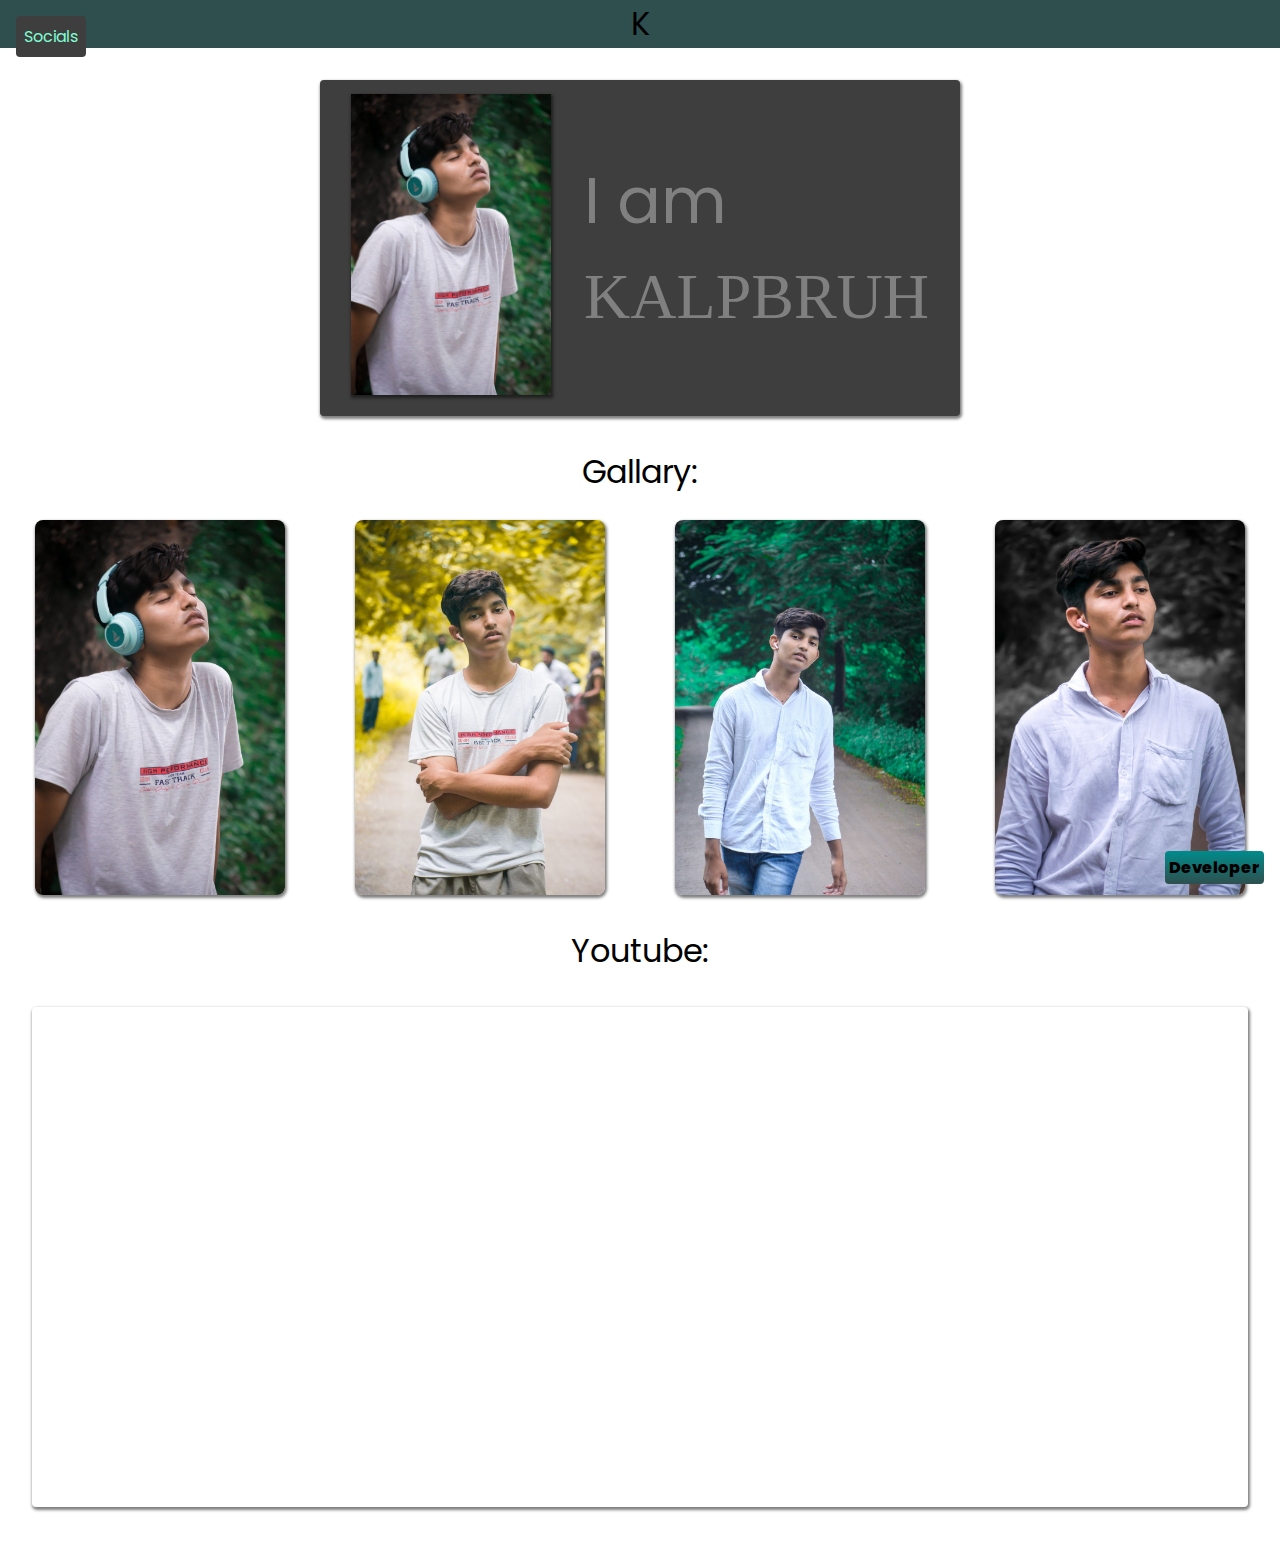
==== index.html @ c6dcccc2 "kalpbruh" ====
<!DOCTYPE html>
<html lang="en">

<head>
    <meta charset="UTF-8">
    <meta http-equiv="X-UA-Compatible" content="IE=edge">
    <meta name="viewport" content="width=device-width, initial-scale=1.0">
    <title>Kalpbruh</title>
    <link rel="stylesheet" href="style.css">
    <script src="script.js" defer></script>
    <style>
        @import url('https://fonts.googleapis.com/css2?family=Poppins:wght@200&display=swap');
    </style>
</head>

<body>
    <header>
        <a href="social.html" target="_blank" id="social">Socials</a>
        <h1 class="name"></h1>
        <!-- <button id="theme" type="button">Dark</button> -->
    </header>
    <main>
        <div class="image">
            <img src="./Kalpbruh compressed img/Kalp11.jpg" alt="KALPBRUH">
        </div>
        <div class="information">
            <h1 id="title-name">I am <br><span id="styling-name">KALPBRUH</span></h1>
            <!-- <h3>
                Hi guys! My name is kalpbruh. I need your support to make our channel bigger, I hope you guys will support me.😊
                I keep uploading Slowed Reverb songs in this channel if you like our channel, don't go without
                subscribing to the channel. I will keep uploading songs like this for you Just you guys keep supporting
                me, Tell your friends, family too subscribe our channel.
                When I upload a song then you guys Share the song as much as you can.
                The Main purpose of this channel is to provide you the best Slowed Reverb songs on the internet. 😉

                DO VISIT MY <a href="https://www.youtube.com/c/kalpbruh9579/featured" title="KALPBRUH: YOUTUBE" target="_blank">YOUTUBE</a> CHANNEL ❤️
            </h3> -->
        </div>
    </main>
    <div class="gallary-heading">
        <h1>Gallary:</h1>
    </div>
    <div class="gallary">
        <!-- <img src="Kalpbruh compressed img/Kalp1.jpg" alt="KALPBRUH"> -->
        <!-- <img src="Kalpbruh compressed img/Kalp4.jpg" alt="KALPBRUH"> -->
        <!-- <img src="Kalpbruh compressed img/Kalp5.jpg" alt="KALPBRUH"> -->
        <!-- <img src="Kalpbruh compressed img/Kalp6.jpg" alt="KALPBRUH"> -->
        <!-- <img src="Kalpbruh compressed img/Kalp7.jpg" alt="KALPBRUH"> -->
        <!-- <img src="Kalpbruh compressed img/Kalp8.jpg" alt="KALPBRUH"> -->
        <!-- <img src="Kalpbruh compressed img/Kalp9.jpg" alt="KALPBRUH"> -->
        <!-- <img src="Kalpbruh compressed img/Kalp10.jpg" alt="KALPBRUH"> -->
        <img src="Kalpbruh compressed img/Kalp11.jpg" alt="KALPBRUH">
        <img src="Kalpbruh compressed img/Kalp12.jpg" alt="KALPBRUH">
        <img src="Kalpbruh compressed img/Kalp13.jpg" alt="KALPBRUH">
        <img src="Kalpbruh compressed img/Kalp14.jpg" alt="KALPBRUH">
        <!-- <a href="https://instagram.com/kalpbruh_?igshid=YmMyMTA2M2Y=">MORE....</a> -->
        <!-- <img src="Kalpbruh compressed img/Kalp15.jpg" alt="KALPBRUH"> -->
    </div>
    <div class="youtube-heading">
        <h1>Youtube:</h1>
    </div>
    <div class="youtube">
        <!-- data is being added here through js -->
    </div>
    <footer>
        <a href="information.html" target="_blank">Developer</a>
    </footer>
</body>

</html>
---- style.css ----
* {
    padding: 0;
    margin: 0;
    box-sizing: border-box;
    font-family: "Poppins", sans-serif;
    font-weight: 400;
}

a, input, button, textarea, * {
    outline: none;
}

a {
    text-decoration: none;
    color: aquamarine;
    border-radius: 0.25rem;
    padding: 0.5rem;
    /* background: linear-gradient(darkcyan, darkslategray); */
}

/*
#theme {
    border: hidden;
    border-radius: 0.25rem;
    background: linear-gradient(darkcyan, darkslategray);
    padding: 0.25rem;
    position: fixed;
    top: 1rem;
    right: 1rem;
    cursor: pointer;
    font-weight: 600;
} */

header {
    /* width: 100vw; */
    height: 3rem;
    /* text-align: center; */
    display: flex;
    justify-content: center;
    align-items: center;
    padding: 0.5rem;
    background: darkslategray;
}

header a {
    position: fixed;
    top: 1rem;
    left: 1rem;
    z-index: 1;
    /* text-decoration: underline black; */
    background: #3e3e3e;
}

main {
    width: 50vw;
    margin: 2rem auto;
    padding: 0.9rem;
    background: #3e3e3e;
    border-radius: 0.25rem;
    box-shadow: 1px 2px 3px 1px rgba(0, 0, 0, 0.5);
    color: gray;
    display: flex;
    justify-content: space-around;
    align-items: center;
    flex-wrap: wrap;
}

.image img {
    height: fit-content;
    width: 200px;
    box-shadow: 1px 2px 3px 1px rgba(0, 0, 0, 0.5);
}

main h1 {
    font-size: 4rem;
}
main span {
    font-family: cursive;
}

.gallary {
    display: flex;
    justify-content: space-around;
    align-items: center;
    flex-wrap: wrap;
    /* margin: 1.5rem; */
}

.gallary img {
    width: 250px;
    height: fit-content;
    box-shadow: 1px 2px 3px 1px rgba(0, 0, 0, 0.5);
    border-radius: 0.5rem;
    margin-bottom: 0.5rem;
}

.gallary a {
    color: black;
    text-decoration: underline darkcyan;
}

.gallary-heading, .youtube-heading {
    text-align: center;
    margin: 1.5rem auto;
}

.youtube {
    margin: 2rem;
}

.youtube iframe {
    width: 100%;
    height: 500px;
    border-radius: 0.25rem;
    box-shadow: 1px 2px 3px 1px rgba(0, 0, 0, 0.5);
}

footer a {
    color: black;
    font-family: 600;
    background: linear-gradient(darkcyan, darkslategray);
    padding: 0.25rem;
    border: hidden;
    border-radius: 0.25rem;
    text-decoration: none;
    position: fixed;
    right: 1rem;
    bottom: 1rem;
    font-weight: 800;
}




@media only screen and (max-width: 768px) {
    main {
        width: 90vw;
    }
}

@media only screen and (max-width: 400px) {
    main h1 {
        font-size: 3rem;
    }

    main .image img {
        width: 240px;
    }
}

@media only screen and (max-width: 320px) {
    header {
        text-align: left;
    }

    main h1 {
        font-size: 2.5rem;
    }

    main .image img {
        width: 220px;
    }
}
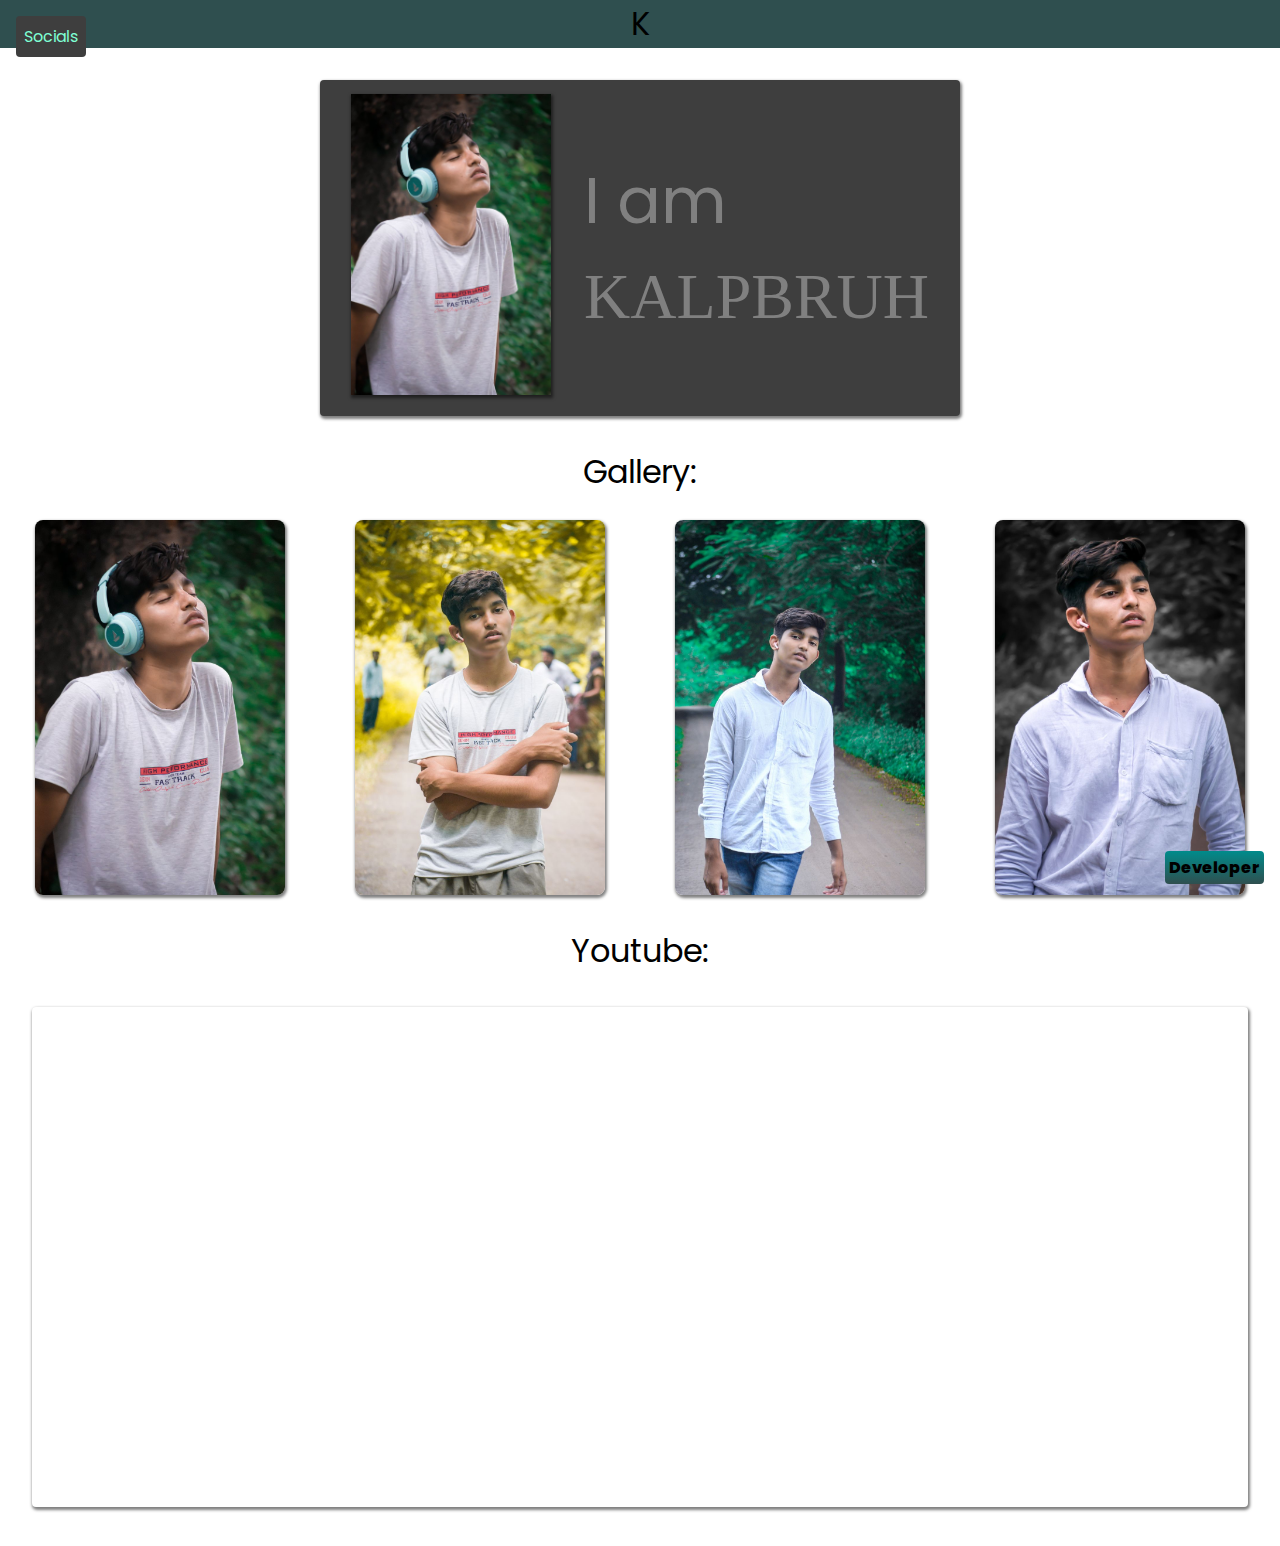
==== commit 4ab7a914: "Update index.html" ====
--- a/index.html
+++ b/index.html
@@ -38,7 +38,7 @@
         </div>
     </main>
     <div class="gallary-heading">
-        <h1>Gallary:</h1>
+        <h1>Gallery:</h1>
     </div>
     <div class="gallary">
         <!-- <img src="Kalpbruh compressed img/Kalp1.jpg" alt="KALPBRUH"> -->
@@ -67,4 +67,4 @@
     </footer>
 </body>
 
-</html>+</html>
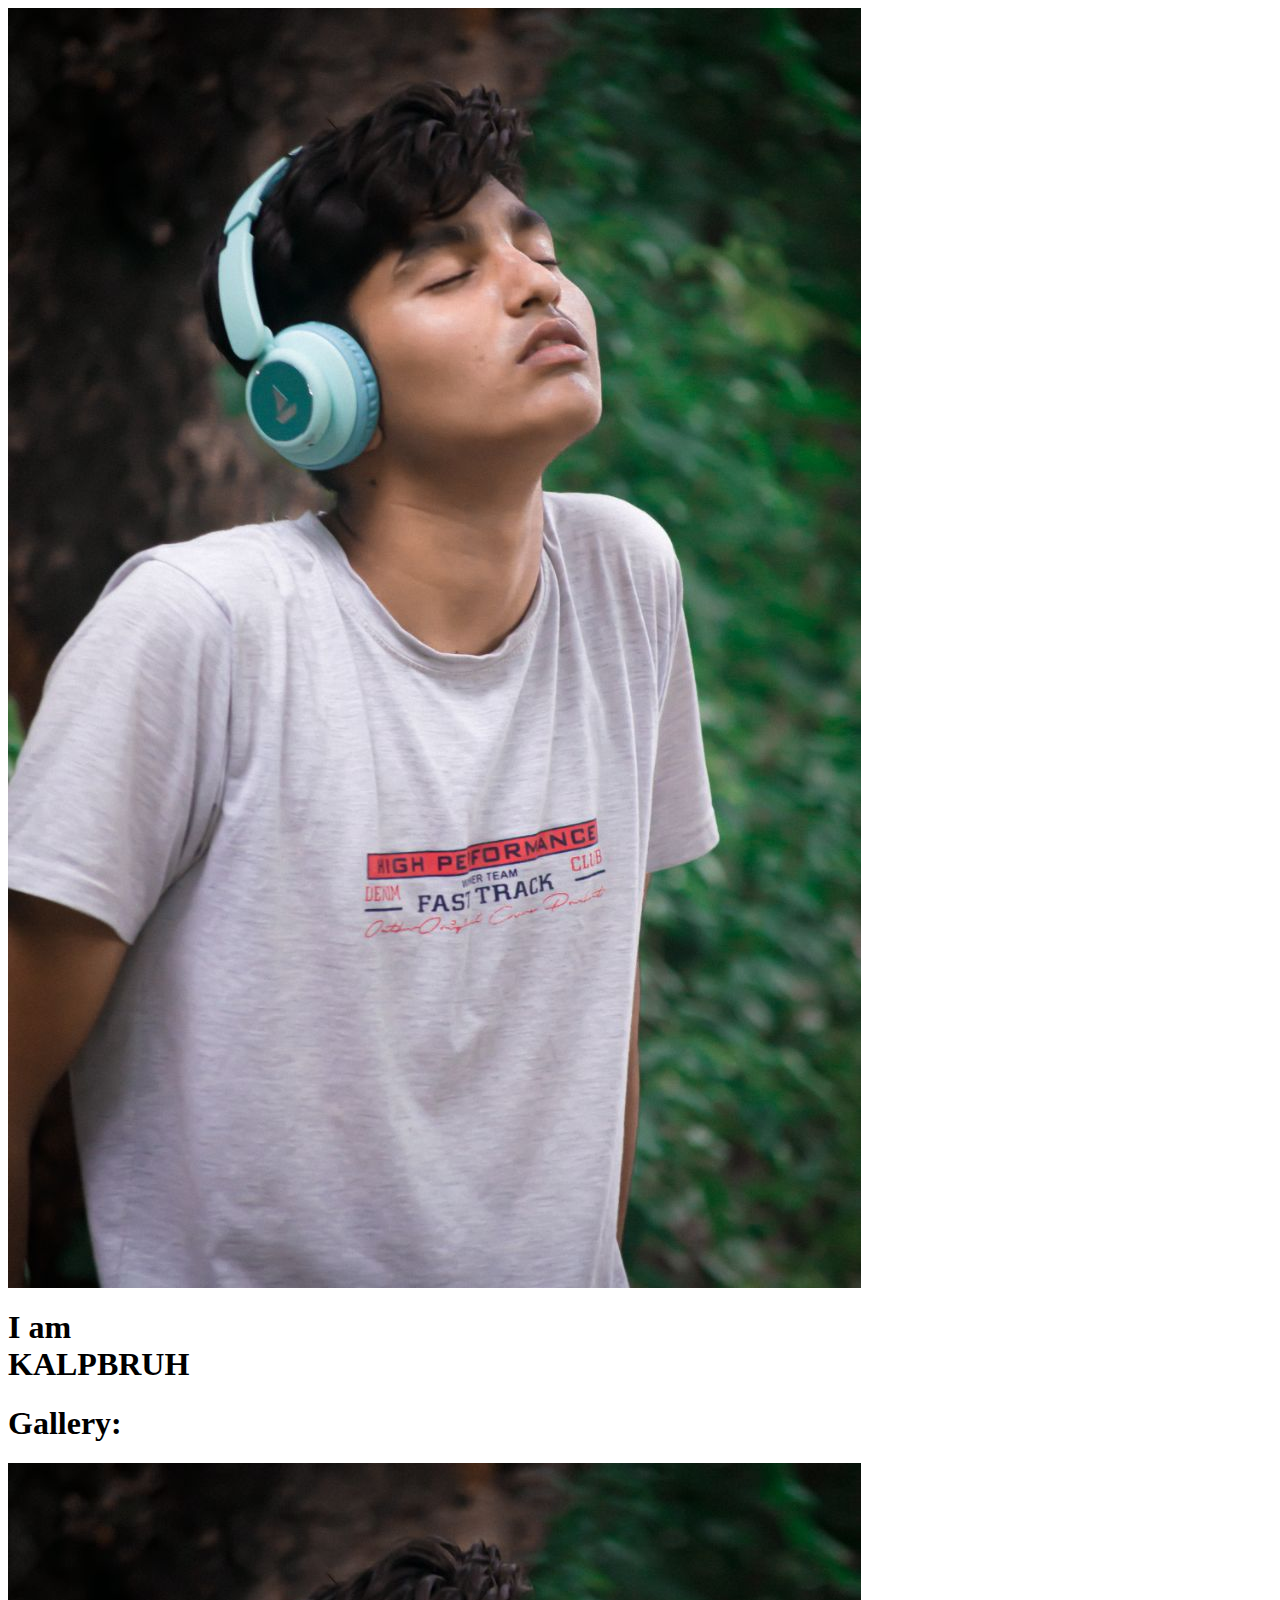
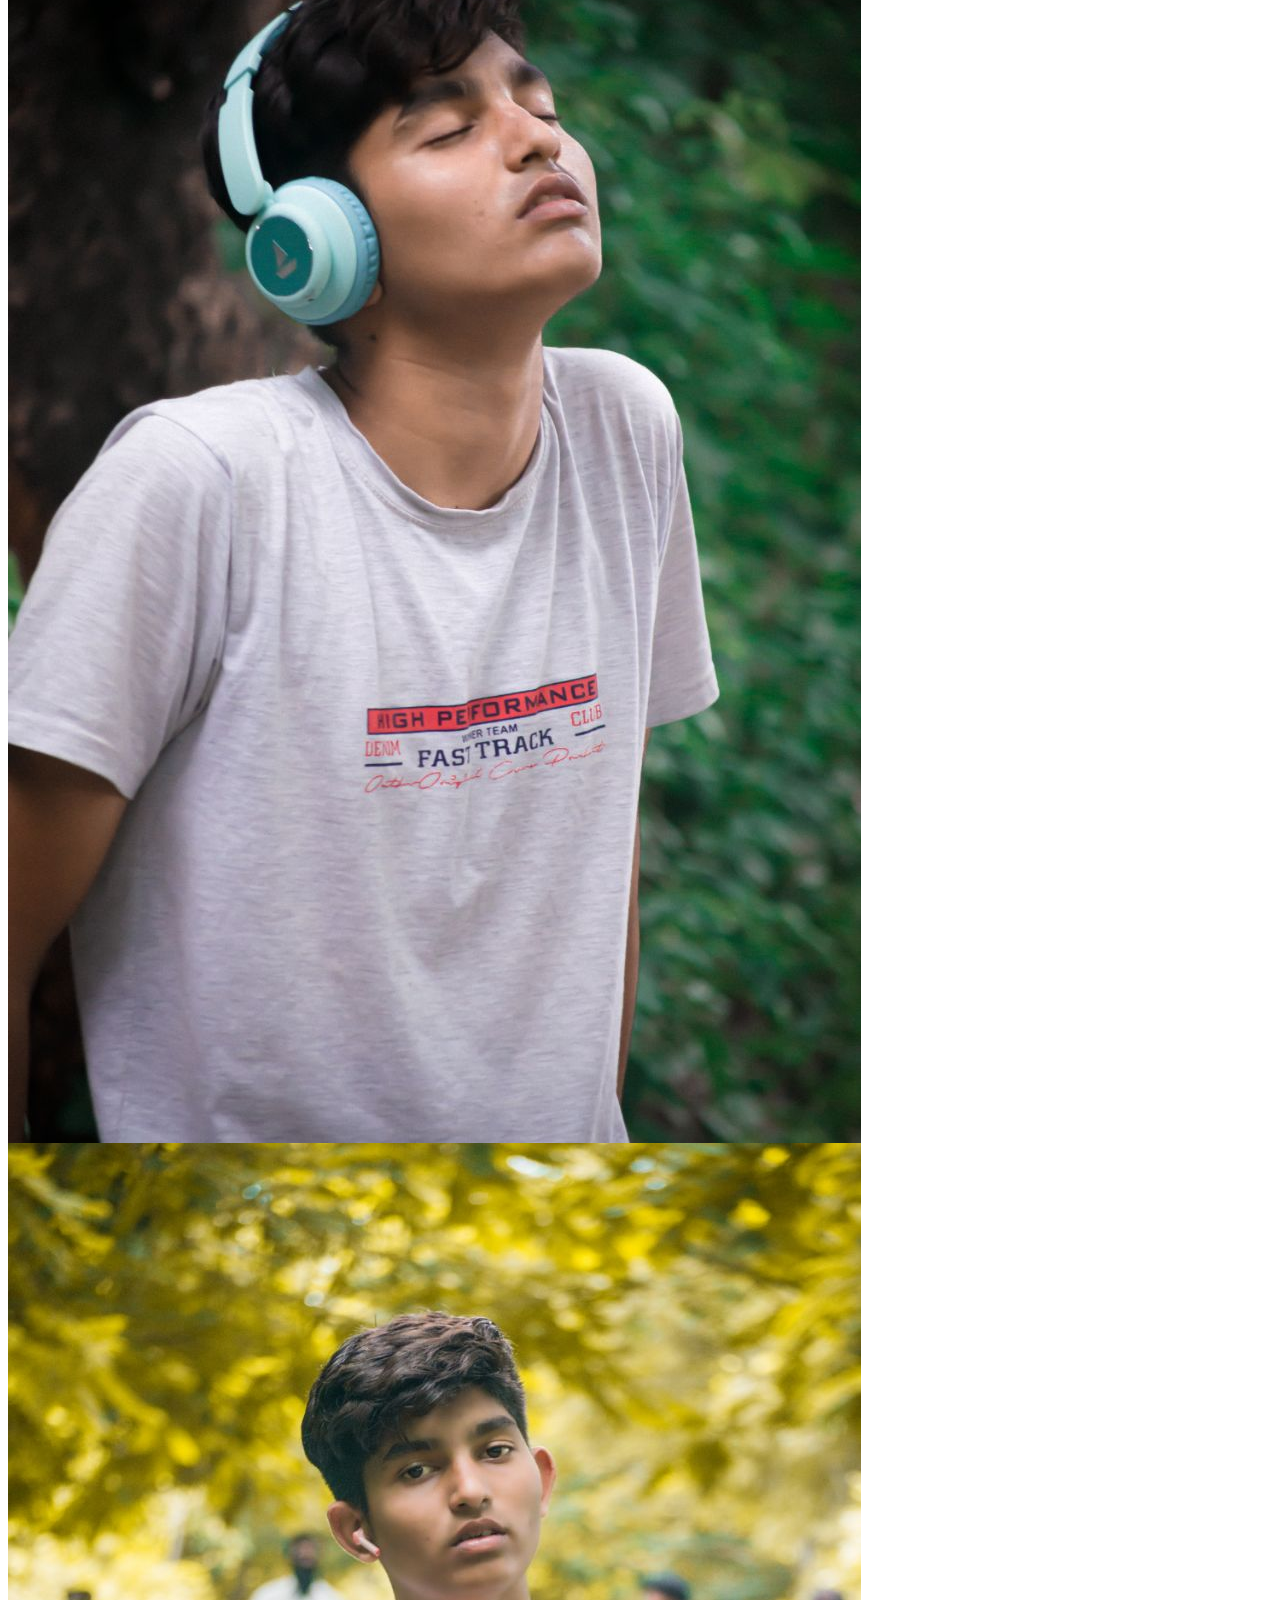
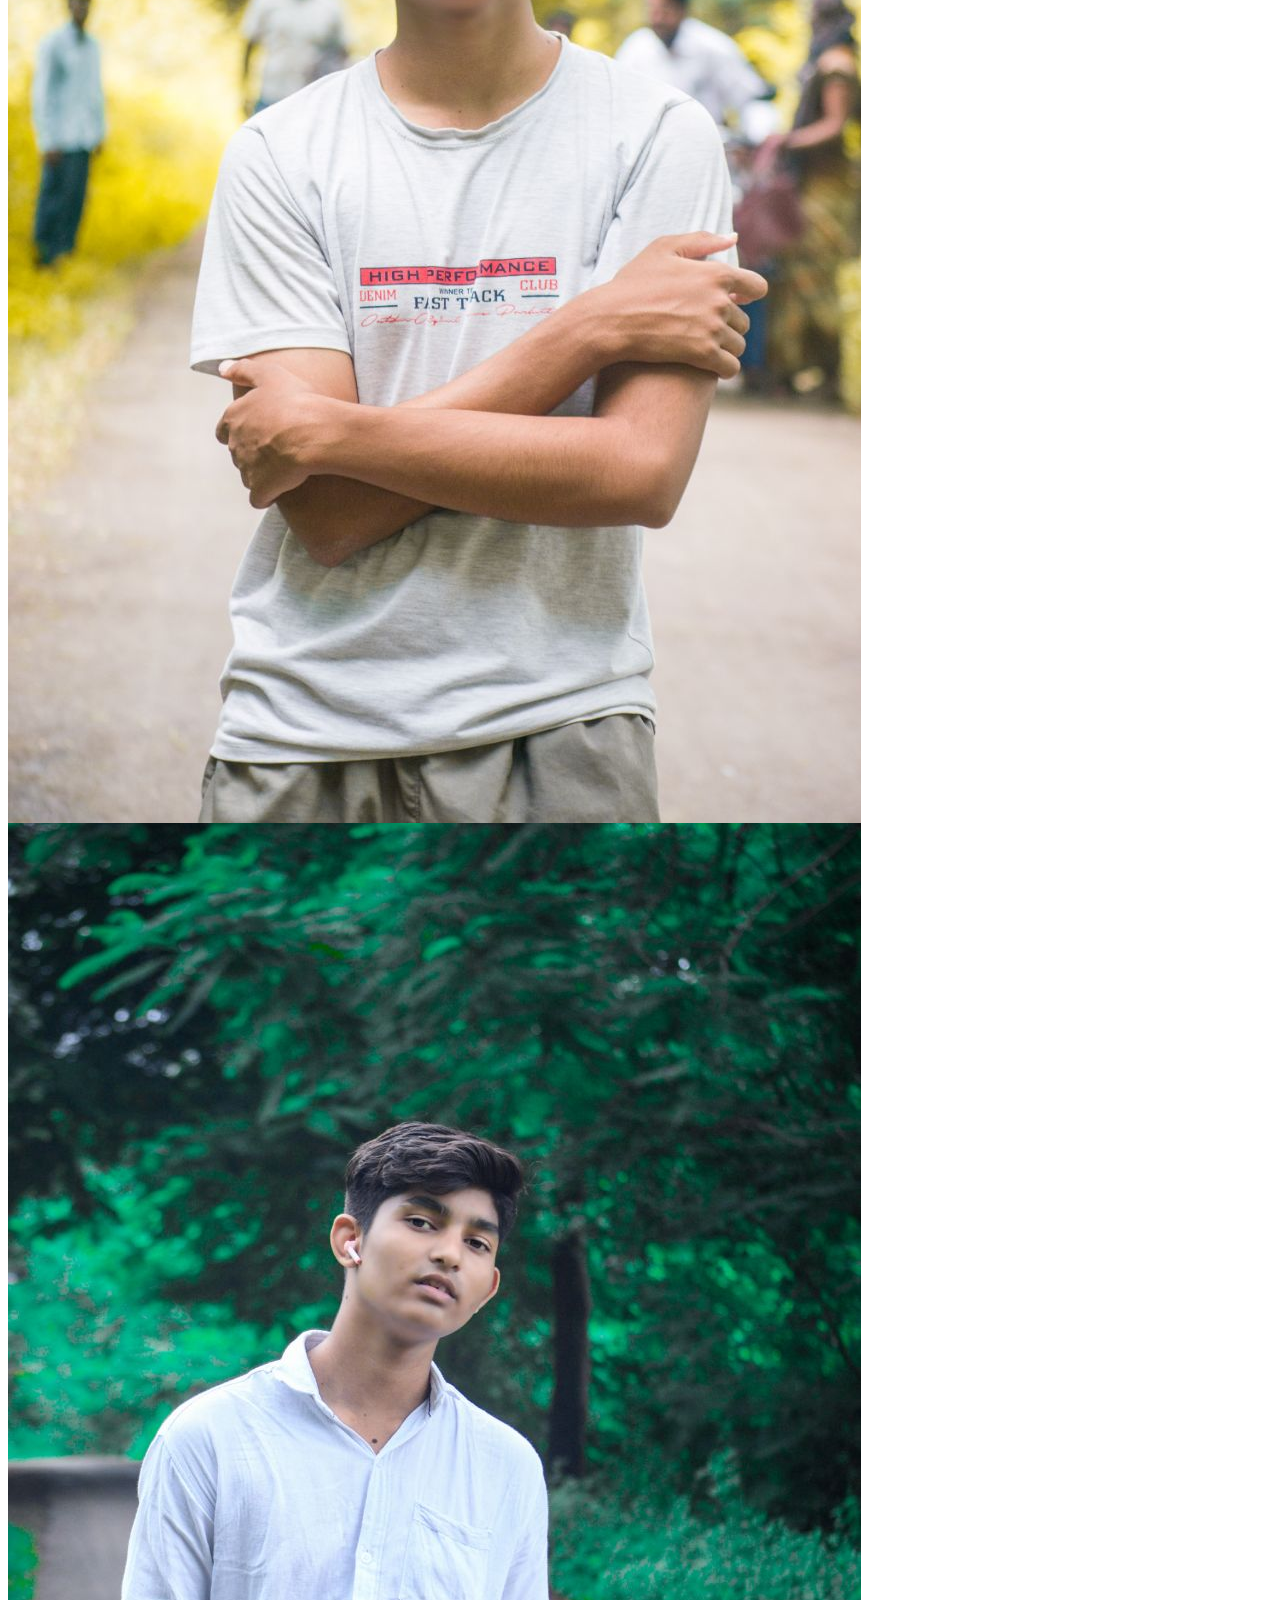
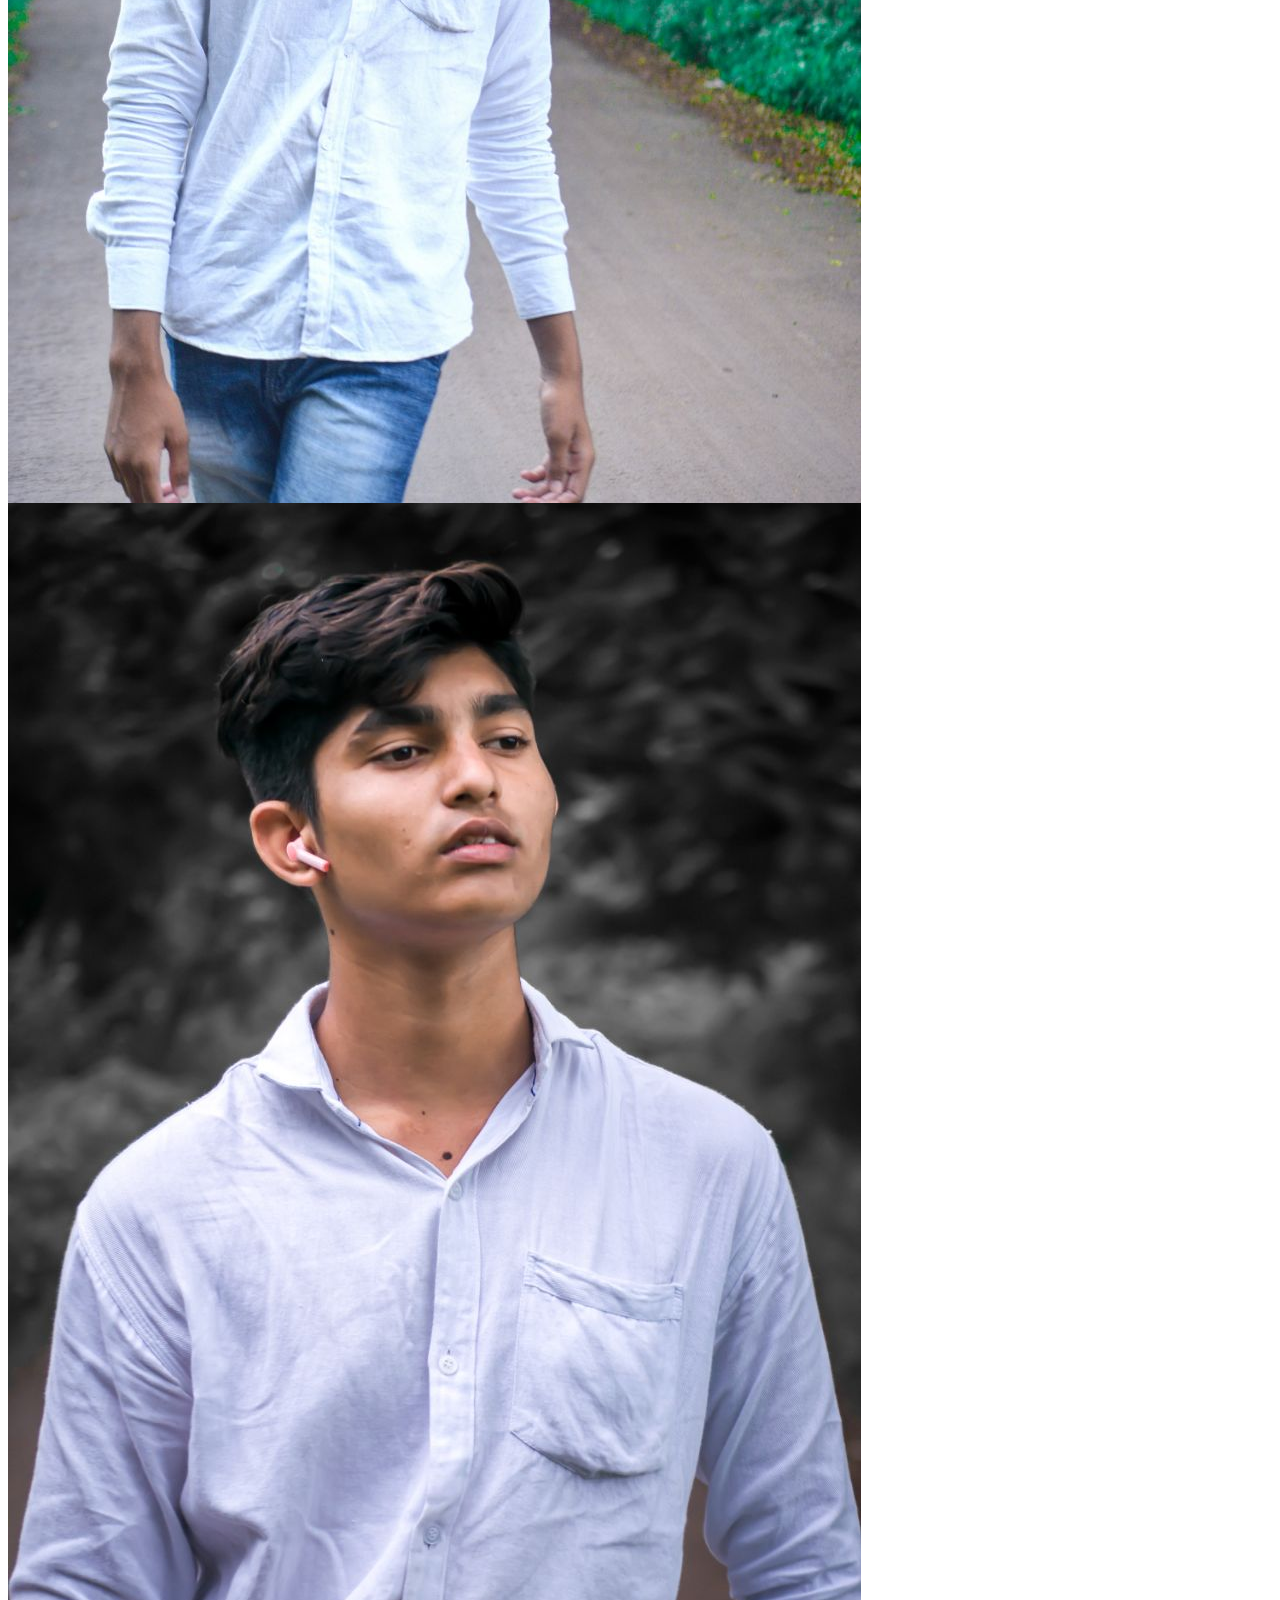
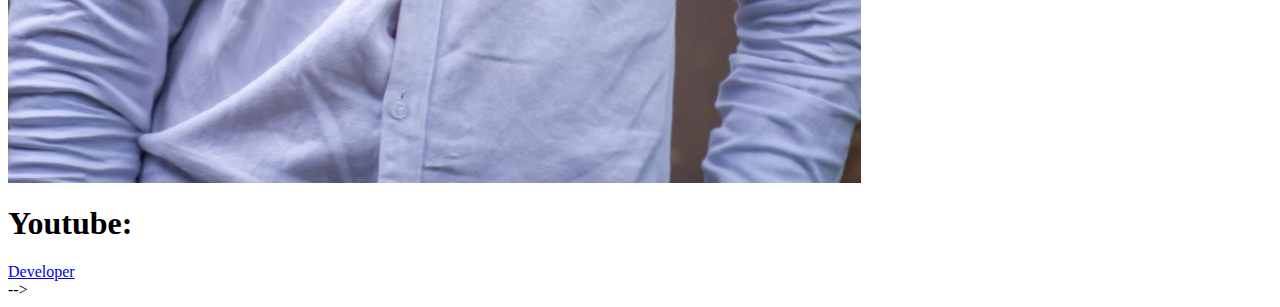
==== commit 99f7cff0: "Update index.html" ====
--- a/index.html
+++ b/index.html
@@ -1,3 +1,4 @@
+<!--
 <!DOCTYPE html>
 <html lang="en">
 
@@ -67,4 +68,4 @@
     </footer>
 </body>
 
-</html>
+</html> -->
--- a/style.css
+++ b/style.css
@@ -48,7 +48,11 @@
     left: 1rem;
     z-index: 1;
     /* text-decoration: underline black; */
-    background: #3e3e3e;
+    background: rgba(0, 0, 0, 0.5);
+}
+
+header h1 {
+    color: #eee;
 }
 
 main {
@@ -66,8 +70,8 @@
 }
 
 .image img {
-    height: fit-content;
-    width: 200px;
+    width: 250px;
+    height: 400px;
     box-shadow: 1px 2px 3px 1px rgba(0, 0, 0, 0.5);
 }
 
@@ -88,7 +92,7 @@
 
 .gallary img {
     width: 250px;
-    height: fit-content;
+    height: 400px;
     box-shadow: 1px 2px 3px 1px rgba(0, 0, 0, 0.5);
     border-radius: 0.5rem;
     margin-bottom: 0.5rem;
@@ -157,7 +161,12 @@
         font-size: 2.5rem;
     }
 
-    main .image img {
-        width: 220px;
+    /* main .image img {
+        width: 100%;
+        height: 200px;
+    } */
+
+    .youtube iframe {
+        height: 222px;
     }
 }
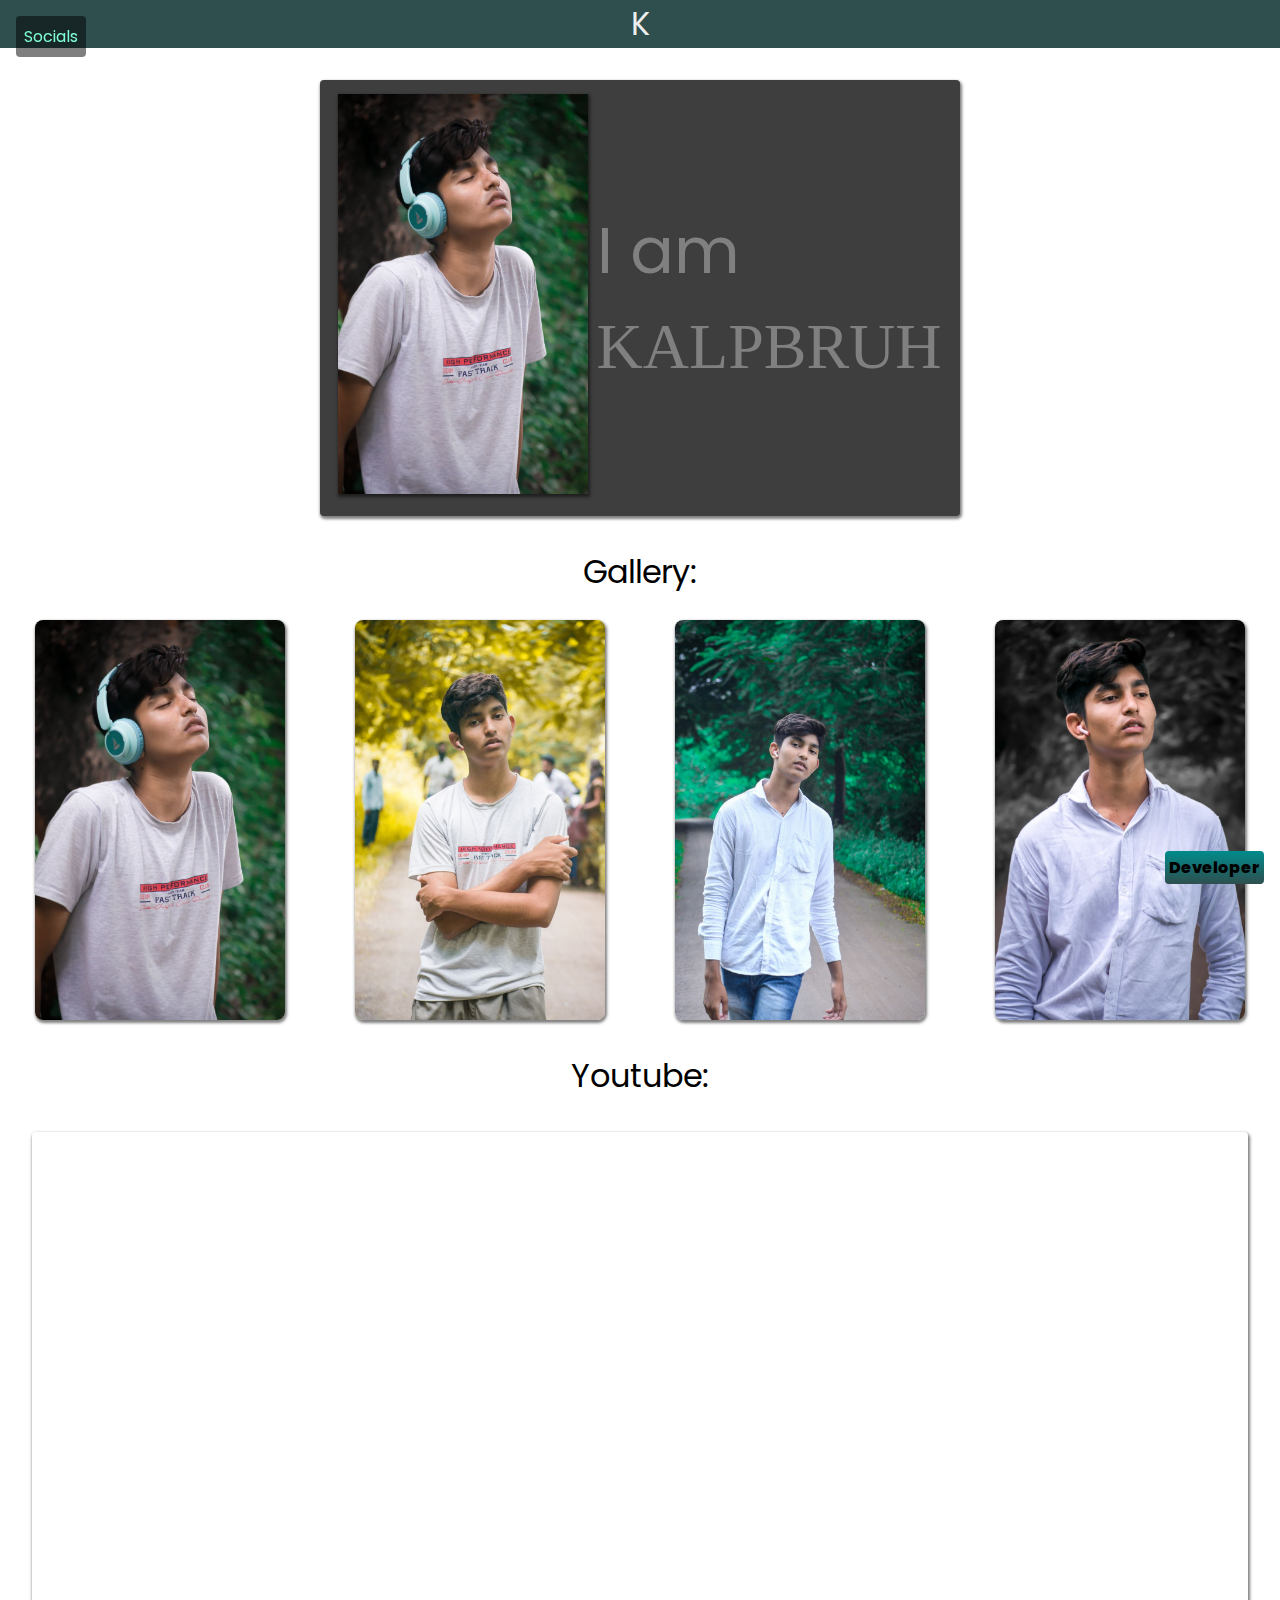
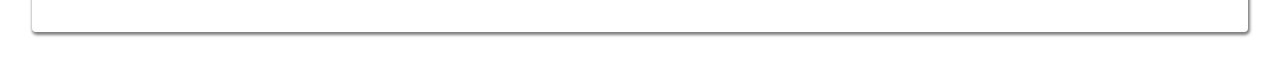
==== commit a301170a: "Update index.html" ====
--- a/index.html
+++ b/index.html
@@ -1,4 +1,3 @@
-<!--
 <!DOCTYPE html>
 <html lang="en">
 
@@ -68,4 +67,4 @@
     </footer>
 </body>
 
-</html> -->
+</html>
